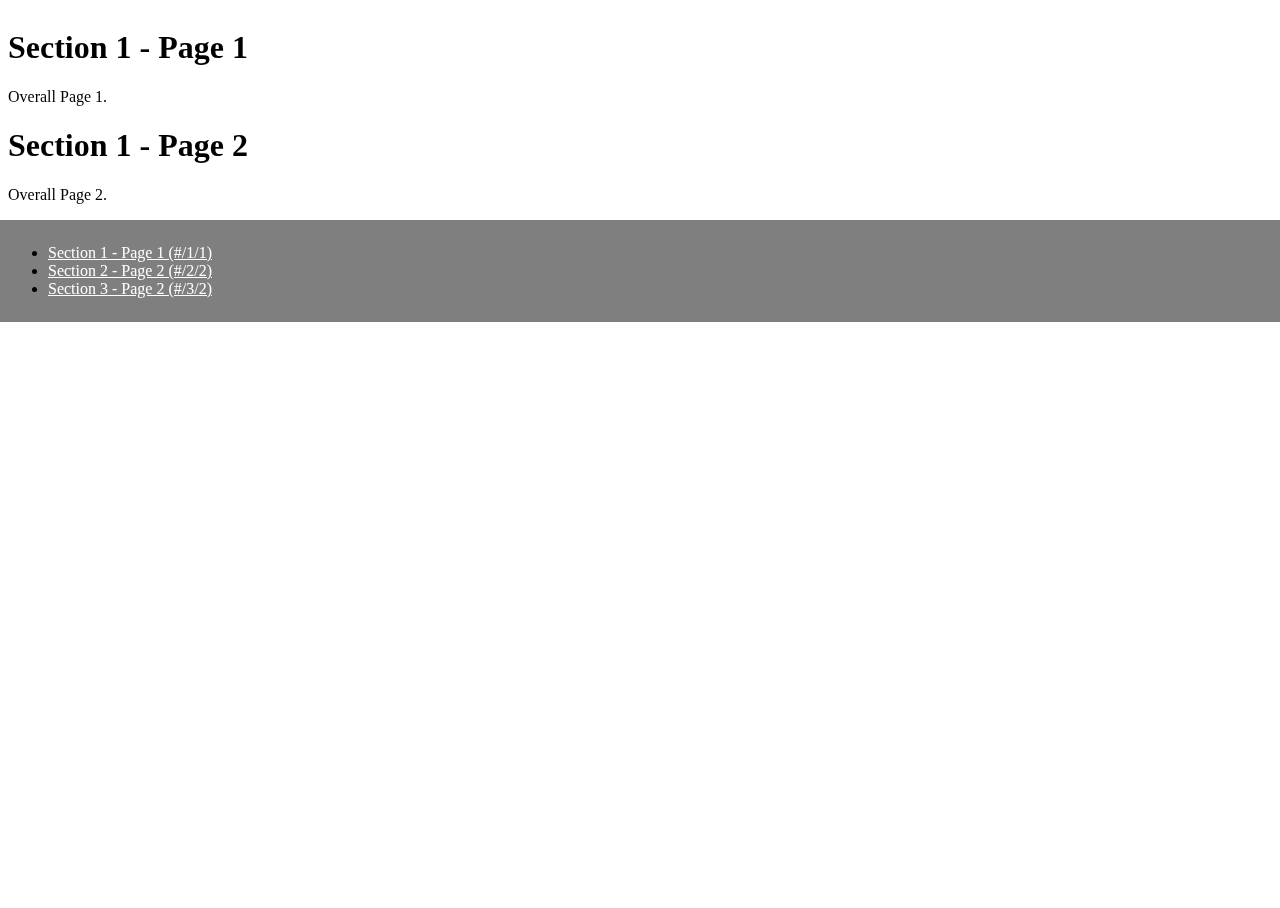
==== examples-2D-gen/from-AutoId/small.html @ d14726da "adjust titles style, remove add" ====
<!DOCTYPE HTML>
<!--[if IE 6]>
<html id="ie6" lang="en-US" class="ie ie6 lt-ie9">
<![endif]-->
<!--[if IE 7]>
<html id="ie7" lang="en-US" class="ie ie7 lt-ie9">
<![endif]-->
<!--[if IE 8]>
<html id="ie8" lang="en-US" class="ie ie8 lt-ie9">
<![endif]-->
<!--[if gte IE 9]>
<html lang="en-US" class="ie ie9">
<![endif]-->
<!--[if !(IE)]><!-->
<html lang="en-US" class="">
<!--<![endif]-->

<head>
    <meta charset="UTF-8">
    <meta name="viewport" content="initial-scale=1.0 minimal-ui">
    <meta name="apple-mobile-web-app-capable" content="yes">
    <meta name="author" content="marcolago">

    <meta name="description" content="Flowtime.js is an open source framework for easily build HTML presentations or websites. It’s built with web standards in mind and on top of a solid full page grid layout powered by CSS3 hardware accelerated transition and comes with a complete set of Javascript API for deep customization.">

    <title>Flowtime.js - Duplicated IDs Demo</title>
    <link rel="stylesheet" href="../../assets/css/reset.css">
    <link rel="stylesheet" href="../../css/flowtime.css">
    <link rel="stylesheet" href="../../css/themes/default.css">

    <style>
        .titles {
            text-align: justify;
            padding: 0.5em;
            position: fixed;
            top: 250;
            left: 0;
            right: 0;
            z-index: 1000;
            background-color: rgba(0, 0, 0, 0.5);
        }
        
        .titles:after {
            content: "";
            display: table;
            clear: both;
        }
        
        .titles a {
            color: white;
        }
    </style>

</head>

<body class="">
    <main>
        <div class="flowtime">
            <div class="ft-A" data-id="section" data-title="Auto IDs Demo">
                <div class="ft-B" data-id="page">
                    <h1>Section 1 - Page 1</h1>
                    <p>Overall Page 1.</p>
                </div>
                <div class="ft-B">
                    <h1>Section 1 - Page 2</h1>
                    <p>Overall Page 2.</p>
                </div>
            </div>

            <div class="ft-A">
                <div class="ft-B">
                    <h1>Section 2 - Page 1</h1>
                    <p>Overall Page 3.</p>
                </div>
                <div class="ft-B" data-id="page-b">
                    <h1>Section 2 - Page 2</h1>
                    <p>Overall Page 4.</p>
                </div>
            </div>

            <div class="ft-A">
                <div class="ft-B">
                    <h1>Section 3 - Page 1</h1>
                    <p>Overall Page 5.</p>
                </div>
                <div class="ft-B">
                    <h1>Section 3 - Page 2</h1>
                    <p>Overall Page 6.</p>
                </div>
            </div>
        </div>

        <div class="titles">
            <ul>
                <li><a href="#/1/1">Section 1 - Page 1 (#/1/1)</a></li>
                <li><a href="#/2/2">Section 2 - Page 2 (#/2/2)</a></li>
                <li><a href="#/3/2">Section 3 - Page 2 (#/3/2)</a></li>
            </ul>
        </div>
    </main>

    <script src="../../js/brav1toolbox.js"></script>
    <script src="../../js/flowtime.js"></script>

    <script type="text/javascript">
    var _gaq = _gaq || [];
    _gaq.push(['_setAccount', 'UA-1228618-10']);
    _gaq.push(['_trackPageview']);
    _gaq.push(['_trackEvent', 'Flowtime', 'Landing', document.title]);
    (function() {
    var ga = document.createElement('script'); ga.type = 'text/javascript'; ga.async = true;
    ga.src = ('https:' == document.location.protocol ? 'https://ssl' : 'http://www') + '.google-analytics.com/ga.js';
    var s = document.getElementsByTagName('script')[0]; s.parentNode.insertBefore(ga, s);
    })();

    // Configuration API test
    Flowtime.showProgress(true);
    // Flowtime.fragmentsOnSide(true);
    // Flowtime.fragmentsOnBack(true);
    // Flowtime.useHistory(false);
    // Flowtime.slideInPx(true);
    // Flowtime.sectionsSlideToTop(true);
    // Flowtime.gridNavigation(false);
    // Flowtime.useOverviewVariant(true);
    // Flowtime.parallaxInPx(true);
    // Flowtime.clicker(true);
    // Flowtime.loop(true);
    //
    //

/*    var newSectionCounter = 1;

    var addLink = document.querySelector(".add");
    
    addLink.addEventListener("click", onAdd);
    function onAdd(e) {
      console.log(e.nextSection);
      if (e.nextSection !== true) {
        addLink.removeEventListener("click", onAdd);

        Flowtime.disableNavigation();
        setTimeout(function() {
          var sectionHTML = '<div class="ft-A"><div class="ft-B"><h1>Section NEW ' + newSectionCounter + ' - Page 1</h1><p>Overall Page NEW 1.</p></div><div class="ft-B" data-id="new page"><h1> Section NEW - Page 2</h1><p>Overall Page NEW 2.</p></div></div>';
          newSectionCounter += 1;
          document.querySelector(".flowtime").insertAdjacentHTML('afterbegin', sectionHTML);
          
          Flowtime.updateNavigation();
          setTimeout(function() {
            addLink.setAttribute("href", "#/4/4");
            addLink.innerHTML = "Section NEW - Page 1"
          }, Flowtime.getTransitionTime());
          Flowtime.enableNavigation();
        }, 1000);
      }
    }
*/
    // starts the application with configuration options
    Flowtime.start();
  </script>

</body>

</html>
---- css/flowtime.css ----
/* STRUCTURE */

  html, body {
    width: 100%;
    height: 100%;
    -webkit-text-size-adjust:none;
  }

  body {
  }

  .flowtime {
    font-size: 0;       /* removes the white spaces between inline-block elements */
                /* WARNING! this technique does non remove the white-space in Safari for Windows */
                /* unless you use this hack: http://absolide.tumblr.com/post/36597829434/safari-inline-block-white-spaces-bug-fix */
                /* you can use any other white-space removal technique as per: http://css-tricks.com/fighting-the-space-between-inline-block-elements/ */
    white-space: nowrap;  /* disable the wrapping of the space between articles */
    width: 100%;
    height: 100%;
        -ms-transform-origin: 0 0;
    -webkit-transform-origin: 0 0;
            transform-origin: 0 0;
        -ms-transform: translateZ(0);
    -webkit-transform: translateZ(0);
            transform: translateZ(0);
        -ms-backface-visibility: hidden;
    -webkit-backface-visibility: hidden;
            backface-visibility: hidden;
    -webkit-transition: -webkit-transform 0.5s cubic-bezier(.77, .10, .22, 1);
       transition:         transform 0.5s cubic-bezier(.77, .10, .22, 1);

  }

  .flowtime.no-transition {
    -webkit-transition: -webkit-transform 0s;
       transition: transform 0s;
  }

/* SECTIONS (COLUMNS) */

  /* base section */
  .ft-A {
    width: 100%;
    height: 100%;
    position: relative;
    transform: translateZ(0);
  }

  /* section and section thumb alignment */
  .ft-A,
  .ft-A-thumb {
    font-size: 16px;    /* reset the regular font size, in the old way… */
    font-size: 1rem;    /* and in the modern way */
    white-space: normal;
    display: inline-block;  /* let the block elements stay on the same line */
                /* used together the white-space: nowrap; declaration */
                /* the elements doesn't break the line */
    vertical-align: top;  /* fix the default alignement for the inline-block elements (default: baseline) */
                /* if different from "top" set Flowtime.slideWithPx(true) */
  }

  .ft-scroll-the-section .ft-A {
    transition: transform 0.5s cubic-bezier(.77, .10, .22, 1);
  }

  .ft-cross .ft-A,
  .ft-cross .ft-A-thumb {
    font-size: 0;
    line-height: 1;
    white-space: nowrap;
    display: block;
  }

/* PAGES */

  /* base page */
  .ft-B {
    box-sizing: border-box;
    width: 100%;
    height: 100%;
    position: relative;
    z-index: auto;
    /**
     * GPU acceleration disabled to drop down memory consuption on tablet and smartphones
     */
    /*
        -ms-transform: translateZ(0);
       -moz-transform: translateZ(0);
    -webkit-transform: translateZ(0);
            transform: translateZ(0);
    */
  }

  .ft-cross .ft-B,
  .ft-cross .ft-B-thumb {
    font-size: 16px;    /* reset the regular font size, in the old way… */
    font-size: 1rem;    /* and in the modern way */
    white-space: normal;
    display: inline-block;
    vertical-align: top;
  }

  /**
   * GPU acceleration enabled only on the pages involved in the slide animation to ensure no glitches on transition
   */
  .ft-B.actual,
  .ft-B.actual-out {
    z-index: 100;
        -ms-transform: translateZ(0);
    -webkit-transform: translateZ(0);
            transform: translateZ(0);
  }

  /* pages in overview mode */
  .ft-overview .ft-B {
    opacity: 0.5;
    cursor: pointer;
    -webkit-transition: all 0.5s cubic-bezier(.77, .10, .22, 1);
       transition: all 0.5s cubic-bezier(.77, .10, .22, 1);
        -ms-transform: scale(0.95);
    -webkit-transform: scale(0.95);
            transform: scale(0.95);
        -ms-transform-origin: 50% 50%;
    -webkit-transform-origin: 50% 50%;
            transform-origin: 50% 50%;
  }

  .ft-overview .ft-B * {
    pointer-events: none;
  }

/* JAVASCRIPT NAVIGATION HOOKS */

  .ft-absolute-nav {
    overflow: hidden;
  }


  .ft-absolute-nav .flowtime {
    position: absolute;
  }

/* EYE CANDY OVERRIDABLE CLASSES AND PROPERTIES */

/* FRAGMENTS */

  .ft-fragment {
    opacity: 0;
    -webkit-transition: all 0.3s cubic-bezier(.77, .10, .22, 1);
       transition: all 0.3s cubic-bezier(.77, .10, .22, 1);
        -ms-transform: translateZ(0);
    -webkit-transform: translateZ(0);
            transform: translateZ(0);
  }

  .ft-fragment.revealed.step {
    opacity: 0.3;
  }

  .ft-fragment.revealed.shy {
    opacity: 0;
  }

  .ft-fragment.revealed,
  .ft-fragment.revealed-temp,
  .ft-fragment.revealed.actual {
    opacity: 1;
  }

/* DEFAULT PROGRESS */

  .ft-default-progress {
    position: fixed;
    bottom: 16px;
    bottom: 1rem;
    right: 16px;
    right: 1rem;
    z-index: 1000;
    opacity: 0.3;
    -webkit-transition: all 0.5s cubic-bezier(.77, .10, .22, 1);
       transition: all 0.5s cubic-bezier(.77, .10, .22, 1);
  }

  .ft-default-progress:hover {
    opacity: 1;
  }

  /* default progress disappears when in overview mode */
  .ft-overview .ft-default-progress {
    opacity: 0;
    pointer-events: none;
  }

  /* default progress page thumb */
  .ft-B-thumb {
    box-sizing: border-box;
    width: 1rem;
    height: 0.7rem;
    margin-right: 1px;
    margin-bottom: 1px;
    background-color: rgba(0,0,0,0.7);
    cursor: pointer;
    -webkit-transition: all 0.5s cubic-bezier(.77, .10, .22, 1);
       transition: all 0.5s cubic-bezier(.77, .10, .22, 1);
  }

  .ft-B-thumb:hover {
    background-color: rgba(255,255,255,0.7);
  }

  .ft-B-thumb.actual {
    background-color: rgba(255,255,255,0.5);
    border: 1px solid #ffffff;
  }

  /* overview mode page highlighting */

  .ft-overview .ft-B.actual {
    opacity: 0.25;
  }

  .ft-overview .ft-B.hilite {
    opacity: 1;
  }

  .ft-overview .ft-B:hover {
    opacity: 1;
  }

/* HARDWARE ACCELERATED ELEMENTS */
/* I've not used * because causes issues with current Chrome */

  img {
        -ms-transform: translateZ(0);
    -webkit-transform: translateZ(0);
            transform: translateZ(0);
        -ms-backface-visibility: hidden;
    -webkit-backface-visibility: hidden;
            backface-visibility: hidden;
  }

/* PARALLAX MANAGEMENT */

  .parallax {
    position: relative;
    -webkit-transition: all 0.5s cubic-bezier(.50, .10, .50, 1);
       transition: all 0.5s cubic-bezier(.50, .10, .50, 1);
  }

  .ft-overview .parallax {
        -ms-transform: translateZ(0) !important;
    -webkit-transform: translateZ(0) !important;
            transform: translateZ(0) !important;
  }
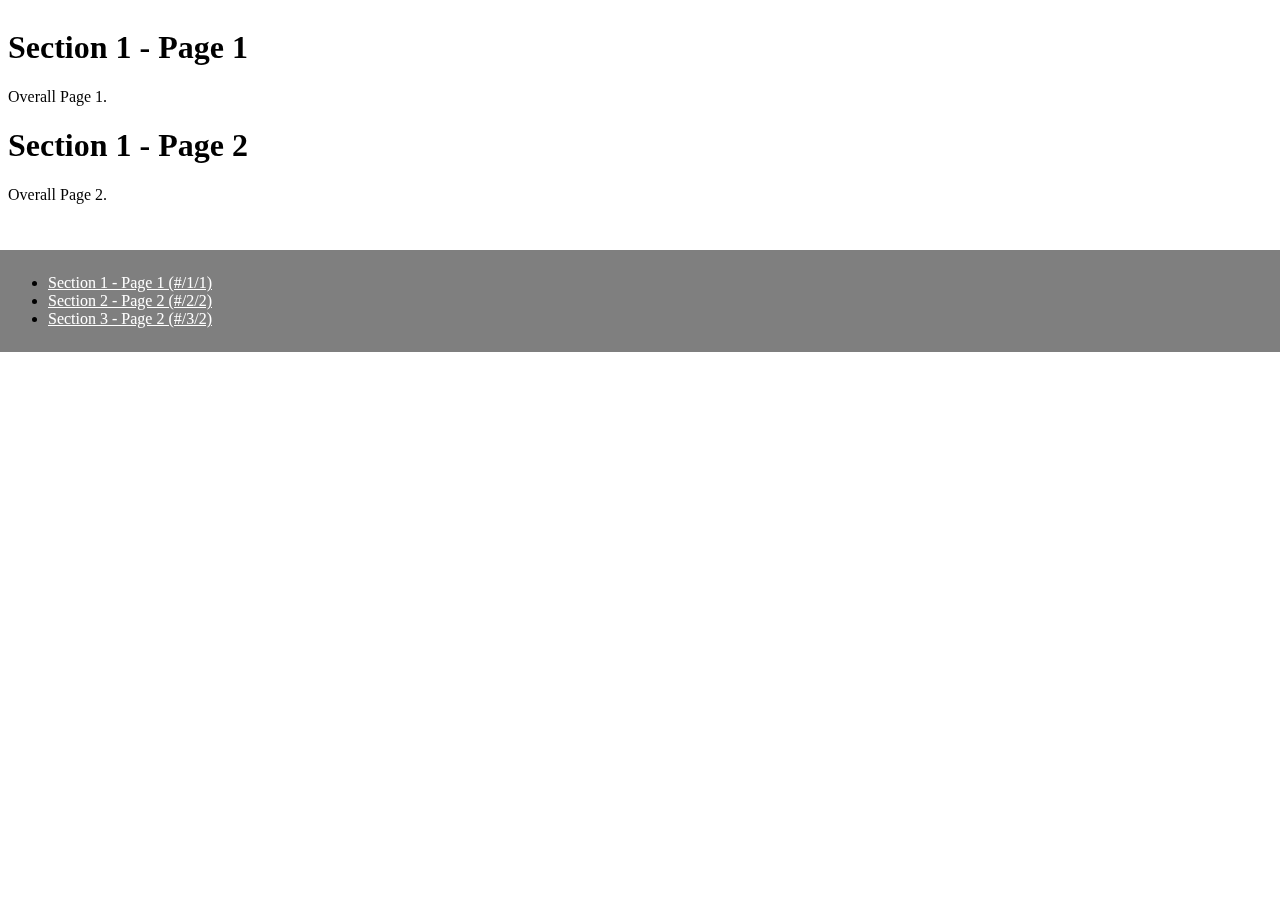
==== commit 6630e584: "added px as .titles: top 250 to make it valid" ====
--- a/examples-2D-gen/from-AutoId/small.html
+++ b/examples-2D-gen/from-AutoId/small.html
@@ -33,7 +33,7 @@
             text-align: justify;
             padding: 0.5em;
             position: fixed;
-            top: 250;
+            top: 250px;
             left: 0;
             right: 0;
             z-index: 1000;
